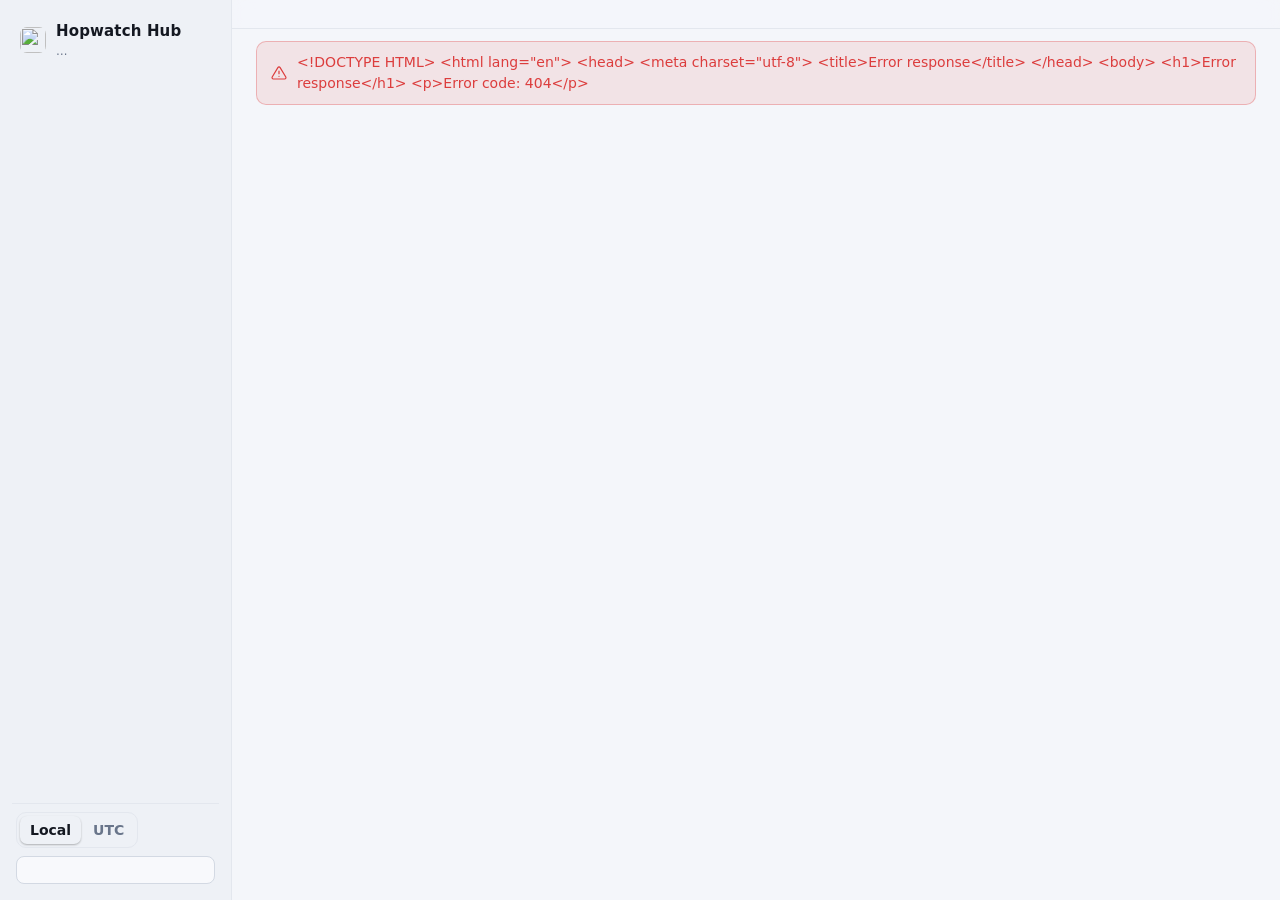
==== hub/app/static/index.html @ 5ee96c32 "Hub 0.2: overview of all sites, incidents seen from several sites vs one site, compare, MTR from all" ====
<!doctype html>
<html lang="en" data-theme="dark">
<head>
<meta charset="utf-8">
<meta name="viewport" content="width=device-width,initial-scale=1">
<title>Hopwatch Hub</title>
<link rel="icon" href="icon.svg" type="image/svg+xml">
<link rel="stylesheet" href="/ui/hw.css">
</head>
<body>
<div class="app">
  <aside class="side">
    <a class="brand" href="#/"><img src="icon.svg" alt=""><span>Hopwatch Hub<small id="site">…</small></span></a>
    <nav class="nav" id="nav"></nav>
    <div class="foot">
      <div class="row wrapn"><span class="seg" id="tzSeg"></span><button class="btn-s btn-i btn-g" id="themeBtn" title="Light / dark"></button></div>
      <button class="btn-s" id="loginBtn"></button>
    </div>
  </aside>
  <div class="main">
    <div class="top"><div><h1 id="title"></h1><div class="sub" id="subtitle"></div></div><span class="grow"></span><div class="row" id="topActions"></div></div>
    <div id="banner" class="hidden" style="margin:12px 24px 0"></div>
    <div class="content" id="main"></div>
  </div>
</div>
<script src="/ui/hw.js"></script>
<script src="app.js"></script>
</body>
</html>
---- ui/hw.css ----
/* Hopwatch design system, shared by Probe and Hub. Dark by default, light follows the toggle. */
:root,[data-theme=dark]{
  --bg:#0a0c11;--bg2:#0e1118;--surface:#12161e;--surface2:#171c26;--surface3:#1d2330;--border:#232b38;--border2:#2e3848;
  --text:#e7eaf0;--text2:#b8c0cd;--muted:#8691a3;--faint:#5d6879;
  --accent:#7c93ff;--accent2:#5b74f0;--accent-soft:#7c93ff22;--teal:#2bc4a8;--purple:#a78bfa;
  --ok:#34d399;--ok-soft:#34d39922;--warn:#fbbf24;--warn-soft:#fbbf2422;--bad:#f87171;--bad-soft:#f8717124;--down:#ef4444;
  --shadow:0 1px 0 #ffffff08 inset,0 8px 24px -12px #000c;--ring:0 0 0 3px #7c93ff40;
  --r:14px;--r2:10px;--r3:8px;color-scheme:dark}
[data-theme=light]{
  --bg:#f4f6fa;--bg2:#eef1f6;--surface:#ffffff;--surface2:#f8f9fc;--surface3:#eef1f6;--border:#e3e7ee;--border2:#d3d9e3;
  --text:#141821;--text2:#3b4352;--muted:#69758a;--faint:#9aa4b5;
  --accent:#4f6bed;--accent2:#3d57d6;--accent-soft:#4f6bed1a;--teal:#0f9f86;--purple:#7c5ce0;
  --ok:#10a36c;--ok-soft:#10a36c1a;--warn:#c98a00;--warn-soft:#c98a001f;--bad:#dc3d3d;--bad-soft:#dc3d3d1a;--down:#c62828;
  --shadow:0 1px 2px #0000000d,0 8px 24px -16px #00000033;--ring:0 0 0 3px #4f6bed33;color-scheme:light}
*{box-sizing:border-box}
html,body{margin:0;height:100%}
body{background:var(--bg);color:var(--text);font:14px/1.5 ui-sans-serif,system-ui,-apple-system,"Segoe UI",Roboto,"Helvetica Neue",Arial,sans-serif;
  -webkit-font-smoothing:antialiased;font-feature-settings:"tnum" 0}
a{color:var(--accent);text-decoration:none} a:hover{text-decoration:underline}
code,pre,.mono{font-family:ui-monospace,SFMono-Regular,Menlo,Consolas,monospace}
.hidden{display:none!important}
.muted{color:var(--muted)} .faint{color:var(--faint)} .small{font-size:12px} .xs{font-size:11px} .num{font-variant-numeric:tabular-nums}
.ok{color:var(--ok)} .warn{color:var(--warn)} .bad,.crit{color:var(--bad)} .down{color:var(--down);font-weight:600}
.grow{flex:1} .row{display:flex;align-items:center;gap:8px;flex-wrap:wrap} .col{display:flex;flex-direction:column;gap:6px}
.gap4{gap:4px} .gap12{gap:12px} .mt8{margin-top:8px} .mt12{margin-top:12px} .mt16{margin-top:16px} .wrapn{flex-wrap:nowrap}
.ell{overflow:hidden;text-overflow:ellipsis;white-space:nowrap;min-width:0}
svg.i{width:16px;height:16px;flex:none;stroke:currentColor;fill:none;stroke-width:1.8;stroke-linecap:round;stroke-linejoin:round}

/* ---- layout ---- */
.app{display:grid;grid-template-columns:232px 1fr;min-height:100%}
.side{position:sticky;top:0;height:100vh;display:flex;flex-direction:column;gap:4px;padding:16px 12px;background:var(--bg2);border-right:1px solid var(--border)}
.brand{display:flex;align-items:center;gap:10px;padding:4px 8px 14px;color:var(--text);font-weight:650;font-size:15px;letter-spacing:.01em}
.brand img{width:26px;height:26px;border-radius:7px} .brand small{display:block;font-weight:500;color:var(--muted);font-size:11.5px;letter-spacing:0}
.brand:hover{text-decoration:none}
.nav a{display:flex;align-items:center;gap:10px;padding:8px 10px;border-radius:9px;color:var(--text2);font-weight:500}
.nav a:hover{background:var(--surface2);color:var(--text);text-decoration:none}
.nav a.on{background:var(--accent-soft);color:var(--accent)} .nav a .cnt{margin-left:auto}
.side .foot{margin-top:auto;display:flex;flex-direction:column;gap:8px;padding:8px 4px 0;border-top:1px solid var(--border)}
.main{min-width:0;display:flex;flex-direction:column}
.top{position:sticky;top:0;z-index:20;display:flex;align-items:center;gap:12px;padding:14px 24px;background:color-mix(in srgb,var(--bg) 82%,transparent);
  backdrop-filter:saturate(1.4) blur(10px);border-bottom:1px solid var(--border)}
.top h1{margin:0;font-size:18px;font-weight:650;letter-spacing:-.01em}
.top .sub{color:var(--muted);font-size:13px}
.content{padding:20px 24px 48px;display:grid;gap:16px;max-width:1600px;width:100%;min-width:0}
.content>*,.col>*,.bd>*{min-width:0}
@media (max-width:900px){
  .app{grid-template-columns:1fr}
  .side{position:sticky;top:0;z-index:30;height:auto;flex-direction:row;align-items:center;padding:8px 10px;overflow-x:auto;border-right:0;border-bottom:1px solid var(--border)}
  .brand{padding:0 6px 0 0} .brand small{display:none}
  .nav{display:flex;gap:2px} .nav a{padding:6px 9px;white-space:nowrap} .nav a span.lbl{display:none} .nav a.on span.lbl{display:inline}
  .side .foot{margin:0 0 0 auto;flex-direction:row;border:0;padding:0}
  .top{position:static;padding:12px 14px} .content{padding:12px 12px 40px}
}

/* ---- surfaces ---- */
.card{background:var(--surface);border:1px solid var(--border);border-radius:var(--r);box-shadow:var(--shadow);min-width:0}
.card>.hd{display:flex;align-items:center;gap:10px;flex-wrap:wrap;padding:14px 16px 0}
.card>.hd h2{margin:0;font-size:14.5px;font-weight:650}
.card>.hd .sub{color:var(--muted);font-size:12.5px}
.card>.bd{padding:12px 16px 16px}
.card.flat{box-shadow:none}
.kpis{display:grid;grid-template-columns:repeat(auto-fit,minmax(170px,1fr));gap:12px}
.kpi{background:var(--surface);border:1px solid var(--border);border-radius:var(--r);padding:14px 16px;box-shadow:var(--shadow)}
.kpi .l{color:var(--muted);font-size:12px;font-weight:500;display:flex;align-items:center;gap:6px}
.kpi .v{font-size:24px;font-weight:650;letter-spacing:-.02em;margin-top:2px;font-variant-numeric:tabular-nums}
.kpi .s{color:var(--muted);font-size:12px}
.tabs{display:flex;gap:2px;border-bottom:1px solid var(--border);margin:0 0 4px;overflow-x:auto;scrollbar-width:none}
.tabs button{background:none;border:0;border-bottom:2px solid transparent;border-radius:0;padding:8px 12px;color:var(--muted);font-weight:550}
.tabs button.on{color:var(--text);border-bottom-color:var(--accent)} .tabs button:hover{color:var(--text)}

/* ---- controls ---- */
button,.btn{display:inline-flex;align-items:center;justify-content:center;gap:6px;height:34px;padding:0 13px;border-radius:9px;
  border:1px solid var(--border2);background:var(--surface2);color:var(--text);font:inherit;font-weight:550;cursor:pointer;
  transition:background .12s,border-color .12s,color .12s;white-space:nowrap;text-decoration:none!important}
button:hover,.btn:hover{background:var(--surface3);border-color:var(--faint)}
button:focus-visible,.btn:focus-visible{outline:none;box-shadow:var(--ring)}
button:disabled{opacity:.45;cursor:default}
.btn-p{background:var(--accent);border-color:var(--accent);color:#fff} .btn-p:hover{background:var(--accent2);border-color:var(--accent2)}
.btn-g{background:transparent;border-color:transparent;color:var(--text2)} .btn-g:hover{background:var(--surface2);border-color:var(--border)}
.btn-d{color:var(--bad);border-color:color-mix(in srgb,var(--bad) 40%,var(--border))} .btn-d:hover{background:var(--bad-soft)}
.btn-s{height:28px;padding:0 9px;font-size:12.5px;border-radius:8px} .btn-xs{height:24px;padding:0 7px;font-size:12px;border-radius:7px}
.btn-i{width:34px;padding:0} .btn-s.btn-i{width:28px} .btn-xs.btn-i{width:24px}
input,select,textarea{font:inherit;color:var(--text);background:var(--bg2);border:1px solid var(--border2);border-radius:9px;height:34px;padding:0 10px;min-width:0}
textarea{height:auto;min-height:110px;padding:8px 10px;width:100%;font-family:ui-monospace,Menlo,Consolas,monospace;font-size:12.5px}
input:focus,select:focus,textarea:focus{outline:none;border-color:var(--accent);box-shadow:var(--ring)}
input[type=number]{width:100px} input[type=checkbox]{width:16px;height:16px;accent-color:var(--accent);margin:0}
select{appearance:none;padding-right:30px;background-image:url("data:image/svg+xml,%3Csvg xmlns='http://www.w3.org/2000/svg' width='12' height='12' viewBox='0 0 24 24' fill='none' stroke='%238691a3' stroke-width='2.5' stroke-linecap='round'%3E%3Cpath d='m6 9 6 6 6-6'/%3E%3C/svg%3E");
  background-repeat:no-repeat;background-position:right 10px center}
.field{display:flex;flex-direction:column;gap:5px;min-width:0}
.field>label,.field>.lbl{font-size:12px;font-weight:550;color:var(--text2)} .field>.hint{font-size:11.5px;color:var(--muted)}
.form{display:grid;grid-template-columns:repeat(auto-fill,minmax(220px,1fr));gap:14px 18px}
.seg{display:inline-flex;max-width:100%;overflow-x:auto;scrollbar-width:none;padding:3px;gap:2px;background:var(--bg2);border:1px solid var(--border);border-radius:10px}
.seg button{height:28px;border:0;background:transparent;color:var(--muted);padding:0 10px;border-radius:7px;font-weight:550}
.seg button:hover{color:var(--text);background:var(--surface2)} .seg button.on{background:var(--surface3);color:var(--text);box-shadow:0 1px 2px #0004}
.switch{display:inline-flex;align-items:center;gap:10px;cursor:pointer;user-select:none}
.switch input{appearance:none;width:34px;height:20px;border-radius:20px;background:var(--border2);position:relative;cursor:pointer;transition:background .15s;flex:none;border:0}
.switch input:after{content:'';position:absolute;top:2px;left:2px;width:16px;height:16px;border-radius:50%;background:#fff;transition:transform .15s;box-shadow:0 1px 2px #0005}
.switch input:checked{background:var(--accent)} .switch input:checked:after{transform:translateX(14px)}
.switch .t{display:flex;flex-direction:column} .switch .t small{color:var(--muted);font-size:11.5px}
.search{position:relative} .search input{padding-left:32px;width:100%} .search svg{position:absolute;left:10px;top:9px;color:var(--muted)}

/* ---- pills, dots ---- */
.pill{display:inline-flex;align-items:center;gap:5px;height:22px;padding:0 8px;border-radius:20px;font-size:11.5px;font-weight:600;background:var(--surface3);color:var(--text2);white-space:nowrap}
.pill.ok{background:var(--ok-soft);color:var(--ok)} .pill.warn{background:var(--warn-soft);color:var(--warn)}
.pill.bad,.pill.crit,.pill.down{background:var(--bad-soft);color:var(--bad)} .pill.info{background:var(--accent-soft);color:var(--accent)}
.pill.purple{background:color-mix(in srgb,var(--purple) 16%,transparent);color:var(--purple)}
.dot{width:8px;height:8px;border-radius:50%;background:var(--faint);flex:none;display:inline-block}
.dot.ok{background:var(--ok)} .dot.warn{background:var(--warn)} .dot.crit,.dot.down,.dot.bad{background:var(--bad)}
.dot.down{box-shadow:0 0 0 3px var(--bad-soft)} .dot.live{animation:pulse 2s infinite}
@keyframes pulse{50%{box-shadow:0 0 0 5px transparent}0%{box-shadow:0 0 0 0 var(--ok-soft)}}

/* ---- tables ---- */
.tw{overflow:auto;border:1px solid var(--border);border-radius:var(--r2)}
.table{width:100%;border-collapse:separate;border-spacing:0;font-size:13px;font-variant-numeric:tabular-nums}
.table th{position:sticky;top:0;z-index:1;background:var(--surface2);text-align:left;font-weight:600;font-size:11.5px;color:var(--muted);
  text-transform:uppercase;letter-spacing:.04em;padding:9px 10px;border-bottom:1px solid var(--border);white-space:nowrap}
.table td{padding:9px 10px;border-bottom:1px solid var(--border);vertical-align:middle}
.table tr:last-child td{border-bottom:0} .table tbody tr:hover td{background:var(--surface2)}
.table tr.click{cursor:pointer} .table tr.sel td{background:var(--accent-soft)!important}
.table .r{text-align:right} .table .c{text-align:center} .table td.w0{width:1%;white-space:nowrap}
.empty{padding:28px;text-align:center;color:var(--muted)}

/* ---- multiselect ---- */
.ms{position:relative;display:inline-flex;min-width:180px;max-width:100%}
.ms>.trig{width:100%;justify-content:flex-start;gap:6px;background:var(--bg2);border-color:var(--border2);font-weight:500;padding:0 8px 0 10px;overflow:hidden}
.ms>.trig:hover{border-color:var(--faint)} .ms.open>.trig{border-color:var(--accent);box-shadow:var(--ring)}
.ms>.trig .lab{color:var(--muted);font-weight:550;font-size:12px} .ms>.trig .val{min-width:0;overflow:hidden;text-overflow:ellipsis;white-space:nowrap;text-align:left;flex:1}
.ms>.trig .chip{display:inline-flex;align-items:center;height:20px;padding:0 7px;border-radius:6px;background:var(--accent-soft);color:var(--accent);font-size:12px;font-weight:600}
.ms>.trig .x{display:inline-flex;width:20px;height:20px;align-items:center;justify-content:center;border-radius:6px;color:var(--muted)}
.ms>.trig .x:hover{background:var(--surface3);color:var(--text)}
.ms-pop{position:fixed;z-index:60;width:320px;max-width:calc(100vw - 16px);background:var(--surface);border:1px solid var(--border2);border-radius:12px;
  box-shadow:0 18px 48px -12px #000a,0 0 0 1px #0002;display:flex;flex-direction:column;overflow:hidden}
.ms-pop .s{padding:10px 10px 6px} .ms-pop .s input{width:100%}
.ms-pop .acts{display:flex;gap:4px;padding:0 10px 8px;border-bottom:1px solid var(--border)} .ms-pop .acts .cnt{margin-left:auto;color:var(--muted);font-size:12px;align-self:center}
.ms-pop .list{overflow:auto;max-height:320px;padding:4px}
.ms-pop .grp{display:flex;align-items:center;gap:8px;padding:8px 8px 4px;font-size:11px;font-weight:700;text-transform:uppercase;letter-spacing:.05em;color:var(--muted);cursor:pointer}
.ms-pop .grp:hover{color:var(--text)}
.ms-pop .opt{display:flex;align-items:center;gap:9px;padding:6px 8px;border-radius:7px;cursor:pointer;font-size:13px}
.ms-pop .opt:hover,.ms-pop .opt.hl{background:var(--surface2)} .ms-pop .opt .h{margin-left:auto;color:var(--muted);font-size:11.5px}
.ms-pop .opt.in{padding-left:20px}
.ms-pop .box{width:16px;height:16px;border-radius:5px;border:1.5px solid var(--border2);display:inline-flex;align-items:center;justify-content:center;flex:none;background:var(--bg2)}
.ms-pop .on>.box,.ms-pop .box.on{background:var(--accent);border-color:var(--accent)}
.ms-pop .box.part{background:var(--accent-soft);border-color:var(--accent)}
.ms-pop .on>.box:after,.ms-pop .box.on:after{content:'';width:8px;height:4px;border:2px solid #fff;border-top:0;border-right:0;transform:rotate(-45deg) translate(1px,-1px)}
.ms-pop .box.part:after{content:'';width:8px;height:2px;background:var(--accent);border-radius:2px}
.ms-pop .single .box{border-radius:50%}
.ms-pop .ft{display:flex;gap:6px;justify-content:flex-end;padding:8px 10px;border-top:1px solid var(--border)}

/* ---- charts ---- */
.chart{position:relative} .chart canvas{width:100%;display:block}
.legend{display:flex;flex-wrap:wrap;gap:2px 4px;margin-top:8px}
.legend button{height:24px;padding:0 8px;border-radius:7px;border:0;background:transparent;color:var(--text2);font-size:12px;font-weight:500;gap:6px}
.legend button:hover{background:var(--surface2)} .legend button.off{opacity:.38} .legend i{width:10px;height:10px;border-radius:3px;display:inline-block}
.tip{position:fixed;z-index:70;pointer-events:none;background:var(--surface);border:1px solid var(--border2);border-radius:10px;padding:8px 10px;
  font-size:12px;box-shadow:0 12px 32px -8px #000a;max-width:340px;font-variant-numeric:tabular-nums}
.tip b{display:block;margin-bottom:4px} .tip .r{display:flex;gap:8px;align-items:center} .tip .r i{width:8px;height:8px;border-radius:2px;flex:none}
.tip .r .v{margin-left:auto;font-weight:600}
.spark{display:block;width:100%;height:26px}
.bar{height:6px;border-radius:4px;background:var(--surface3);overflow:hidden;min-width:40px} .bar>i{display:block;height:100%;border-radius:4px}

/* ---- overlays ---- */
.modal{position:fixed;inset:0;z-index:80;background:#0008;backdrop-filter:blur(3px);display:flex;align-items:center;justify-content:center;padding:16px}
.modal .box{background:var(--surface);border:1px solid var(--border2);border-radius:16px;width:min(560px,100%);max-height:calc(100vh - 32px);overflow:auto;box-shadow:0 30px 80px -20px #000c}
.modal .box>.hd{display:flex;align-items:center;gap:10px;padding:16px 18px 0} .modal .box>.hd h2{margin:0;font-size:16px}
.modal .box>.bd{padding:14px 18px} .modal .box>.ft{display:flex;gap:8px;justify-content:flex-end;padding:0 18px 16px}
.toast{position:fixed;bottom:18px;left:50%;transform:translateX(-50%);z-index:90;background:var(--surface);border:1px solid var(--border2);
  border-left:4px solid var(--accent);border-radius:10px;padding:10px 14px;box-shadow:0 12px 32px -8px #000a;font-weight:500}
.toast.err{border-left-color:var(--bad)}
.menu{position:fixed;z-index:65;background:var(--surface);border:1px solid var(--border2);border-radius:11px;padding:5px;min-width:200px;box-shadow:0 18px 48px -12px #000a}
.menu button{width:100%;justify-content:flex-start;border:0;background:none;height:32px;font-weight:500}
.menu button:hover{background:var(--surface2)} .menu hr{border:0;border-top:1px solid var(--border);margin:4px 2px}
.banner{display:flex;gap:10px;align-items:center;padding:10px 14px;border-radius:var(--r2);background:var(--bad-soft);color:var(--bad);border:1px solid color-mix(in srgb,var(--bad) 30%,transparent);font-weight:500}
.banner.info{background:var(--accent-soft);color:var(--accent);border-color:color-mix(in srgb,var(--accent) 30%,transparent)}
.banner.warn{background:var(--warn-soft);color:var(--warn);border-color:color-mix(in srgb,var(--warn) 30%,transparent)}
pre.rep{margin:0;background:var(--bg2);border:1px solid var(--border);border-radius:var(--r2);padding:12px 14px;overflow:auto;font-size:12px;line-height:1.45;color:var(--text2)}
details.help{border:1px solid var(--border);border-radius:var(--r2);background:var(--surface2)}
details.help>summary{cursor:pointer;padding:10px 14px;font-weight:600;list-style:none;display:flex;gap:8px;align-items:center}
details.help>summary::-webkit-details-marker{display:none} details.help>div{padding:0 16px 12px;color:var(--text2)} details.help p{margin:8px 0}
.range{display:inline-flex;gap:6px;align-items:center;flex-wrap:wrap}
.drop{position:fixed;z-index:60;background:var(--surface);border:1px solid var(--border2);border-radius:12px;padding:12px;box-shadow:0 18px 48px -12px #000a;display:grid;gap:10px;width:300px}
::-webkit-scrollbar{width:10px;height:10px} ::-webkit-scrollbar-thumb{background:var(--border2);border-radius:10px;border:2px solid transparent;background-clip:padding-box}
::-webkit-scrollbar-track{background:transparent}

/* ---- location tiles (overview) ---- */
.tiles{display:grid;grid-template-columns:repeat(auto-fill,minmax(360px,1fr));gap:12px}
.tile{background:var(--surface);border:1px solid var(--border);border-radius:var(--r);box-shadow:var(--shadow);overflow:hidden;min-width:0;display:flex;flex-direction:column}
.tile .th{display:flex;align-items:center;gap:8px;padding:11px 12px 8px 14px;border-bottom:1px solid var(--border)}
.tile .th b{font-size:14px;font-weight:650}
.tile.st-warn{border-color:color-mix(in srgb,var(--warn) 45%,var(--border))} .tile.st-crit,.tile.st-down{border-color:color-mix(in srgb,var(--bad) 55%,var(--border))}
.tile.st-down .th,.tile.st-crit .th{background:var(--bad-soft)} .tile.st-warn .th{background:var(--warn-soft)}
.ipr{display:grid;grid-template-columns:minmax(124px,auto) minmax(40px,1fr) 62px 42px 48px 26px;align-items:center;gap:8px;padding:6px 10px 6px 14px;font-size:12.5px;font-variant-numeric:tabular-nums}
.ipr+.ipr{border-top:1px solid var(--border)} .ipr .r{text-align:right} .ipr .ip{display:flex;align-items:center;gap:7px;min-width:0}
.ipr .ip span.ell{font-weight:500;overflow:visible;flex:none}
.tag{display:inline-flex;align-items:center;height:18px;padding:0 6px;border-radius:5px;font-size:10.5px;font-weight:650;background:var(--surface3);color:var(--muted);letter-spacing:.02em}
.tag.tcp{background:color-mix(in srgb,var(--teal) 16%,transparent);color:var(--teal)}
.hopbar{display:flex;align-items:center;gap:8px} .hopbar .bar{flex:1}
.cmp{display:grid;grid-template-columns:1fr 1fr;gap:12px} @media (max-width:1000px){.cmp{grid-template-columns:1fr}}
.chg td{background:var(--warn-soft)}
.sticky-save{position:sticky;bottom:0;z-index:5;display:flex;gap:10px;align-items:center;justify-content:flex-end;padding:12px 16px;
  background:color-mix(in srgb,var(--surface) 92%,transparent);backdrop-filter:blur(8px);border:1px solid var(--border2);border-radius:var(--r);box-shadow:0 -8px 24px -16px #000a}
.prog{height:4px;border-radius:4px;background:var(--surface3);overflow:hidden} .prog>i{display:block;height:100%;background:var(--accent);transition:width .5s}
.steps{counter-reset:s;display:grid;gap:10px;margin:8px 0} .steps>div{display:grid;grid-template-columns:28px 1fr;gap:10px;align-items:start}
.steps>div:before{counter-increment:s;content:counter(s);width:24px;height:24px;border-radius:50%;background:var(--accent-soft);color:var(--accent);font-weight:700;font-size:12px;display:flex;align-items:center;justify-content:center}
@media (max-width:640px){.tiles{grid-template-columns:1fr} .ipr{grid-template-columns:minmax(118px,auto) minmax(30px,1fr) 58px 38px 26px} .ipr .jit{display:none}
  .brand>span{display:none} .top h1{font-size:16px} .ms{min-width:0;flex:1 1 160px} .range{max-width:100%}}
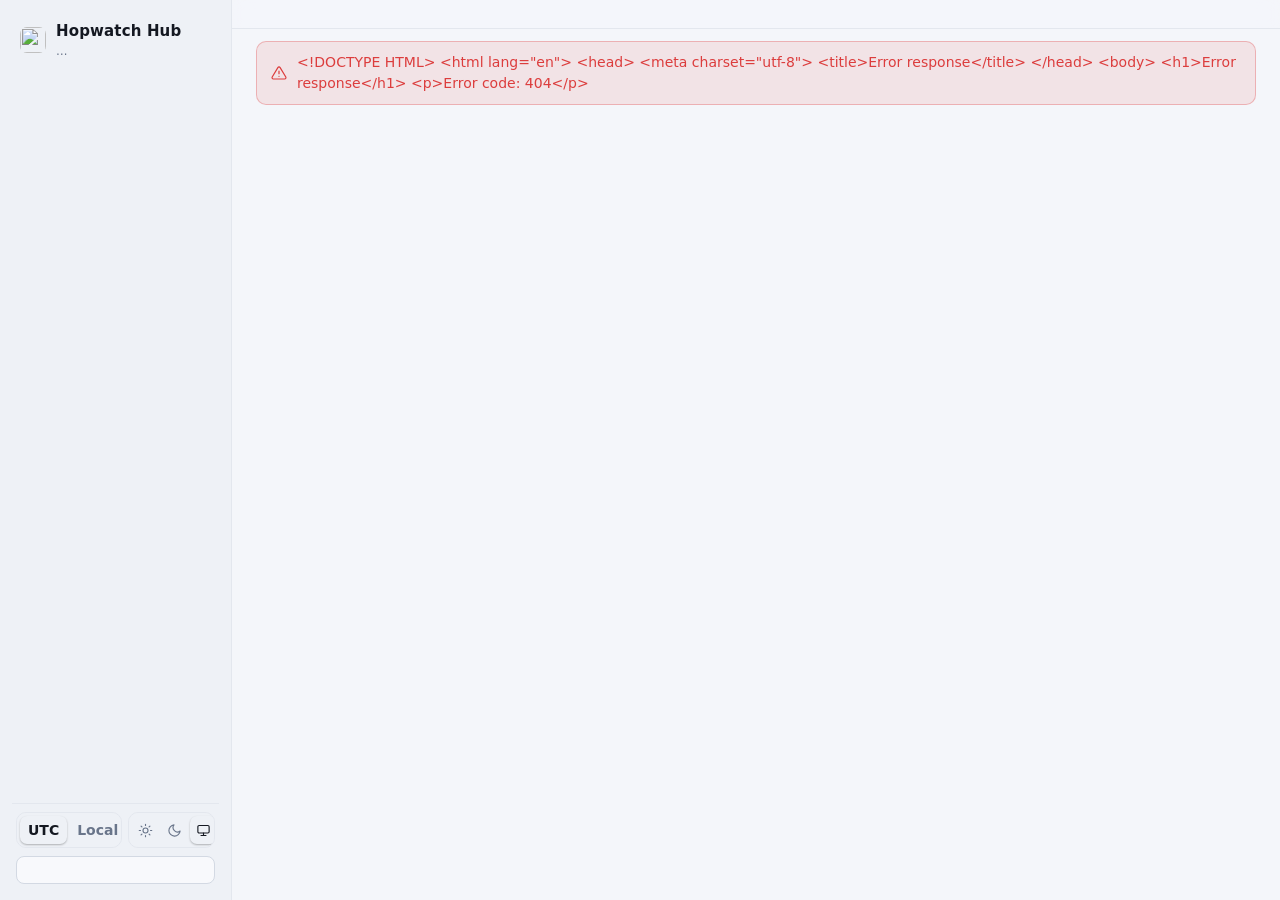
==== commit 9496af0b: "Theme as sun/moon/system segmented control; hub Probe settings: compare, copy between probes, backup" ====
--- a/hub/app/static/index.html
+++ b/hub/app/static/index.html
@@ -13,12 +13,12 @@
     <a class="brand" href="#/"><img src="icon.svg" alt=""><span>Hopwatch Hub<small id="site">…</small></span></a>
     <nav class="nav" id="nav"></nav>
     <div class="foot">
-      <div class="row wrapn"><span class="seg" id="tzSeg"></span><button class="btn-s btn-i btn-g" id="themeBtn" title="Light / dark"></button></div>
+      <div class="row wrapn"><span class="seg" id="tzSeg"></span><span class="seg" id="themeSeg"></span></div>
       <button class="btn-s" id="loginBtn"></button>
     </div>
   </aside>
   <div class="main">
-    <div class="top"><div><h1 id="title"></h1><div class="sub" id="subtitle"></div></div><span class="grow"></span><div class="row" id="topActions"></div></div>
+    <div class="top"><img class="mobile-only" src="icon.svg" alt="" width="24" height="24"><div><h1 id="title"></h1><div class="sub" id="subtitle"></div></div><span class="grow"></span><div class="row" id="topActions"></div><button class="btn-s btn-i btn-g mobile-only" id="prefsBtn" title="Times, theme, login"></button></div>
     <div id="banner" class="hidden" style="margin:12px 24px 0"></div>
     <div class="content" id="main"></div>
   </div>
--- a/ui/hw.css
+++ b/ui/hw.css
@@ -43,13 +43,28 @@
 .top .sub{color:var(--muted);font-size:13px}
 .content{padding:20px 24px 48px;display:grid;gap:16px;max-width:1600px;width:100%;min-width:0}
 .content>*,.col>*,.bd>*{min-width:0}
+.mobile-only{display:none!important}
 @media (max-width:900px){
   .app{grid-template-columns:1fr}
-  .side{position:sticky;top:0;z-index:30;height:auto;flex-direction:row;align-items:center;padding:8px 10px;overflow-x:auto;border-right:0;border-bottom:1px solid var(--border)}
-  .brand{padding:0 6px 0 0} .brand small{display:none}
-  .nav{display:flex;gap:2px} .nav a{padding:6px 9px;white-space:nowrap} .nav a span.lbl{display:none} .nav a.on span.lbl{display:inline}
-  .side .foot{margin:0 0 0 auto;flex-direction:row;border:0;padding:0}
-  .top{position:static;padding:12px 14px} .content{padding:12px 12px 40px}
+  .mobile-only{display:inline-flex!important}
+  /* menu as a bar at the bottom, always visible, never scrolls */
+  .side{position:fixed;left:0;right:0;bottom:0;top:auto;z-index:40;height:auto;flex-direction:row;align-items:stretch;padding:4px 4px calc(4px + env(safe-area-inset-bottom));
+    border-right:0;border-top:1px solid var(--border);background:color-mix(in srgb,var(--bg2) 94%,transparent);backdrop-filter:blur(10px)}
+  .side .brand,.side .foot{display:none}
+  .nav{display:flex;flex:1;gap:0;justify-content:space-around}
+  .nav a{flex:1;flex-direction:column;gap:2px;padding:6px 2px;font-size:10.5px;font-weight:600;border-radius:8px;min-width:0;text-align:center}
+  .nav a svg.i{width:20px;height:20px}
+  .nav a span.lbl{display:block;max-width:100%;overflow:hidden;text-overflow:ellipsis;white-space:nowrap}
+  .main{padding-bottom:72px}
+  /* one-line top bar: icon, page title, actions as icons, the ⋯ menu */
+  .top{position:sticky;top:0;padding:8px 12px;gap:10px;flex-wrap:nowrap}
+  .top>div:first-of-type{min-width:0}
+  .top h1{font-size:16px;white-space:nowrap;overflow:hidden;text-overflow:ellipsis}
+  .top .sub{display:none}
+  .top #topActions{flex-wrap:nowrap}
+  .top #topActions .btn,.top #topActions button{font-size:0;gap:0;width:34px;padding:0}
+  .top #topActions svg.i{width:17px;height:17px}
+  .content{padding:12px 12px 24px}
 }
 
 /* ---- surfaces ---- */
@@ -128,7 +143,7 @@
 .ms>.trig .chip{display:inline-flex;align-items:center;height:20px;padding:0 7px;border-radius:6px;background:var(--accent-soft);color:var(--accent);font-size:12px;font-weight:600}
 .ms>.trig .x{display:inline-flex;width:20px;height:20px;align-items:center;justify-content:center;border-radius:6px;color:var(--muted)}
 .ms>.trig .x:hover{background:var(--surface3);color:var(--text)}
-.ms-pop{position:fixed;z-index:60;width:320px;max-width:calc(100vw - 16px);background:var(--surface);border:1px solid var(--border2);border-radius:12px;
+.ms-pop{position:fixed;z-index:95;width:320px;max-width:calc(100vw - 16px);background:var(--surface);border:1px solid var(--border2);border-radius:12px;
   box-shadow:0 18px 48px -12px #000a,0 0 0 1px #0002;display:flex;flex-direction:column;overflow:hidden}
 .ms-pop .s{padding:10px 10px 6px} .ms-pop .s input{width:100%}
 .ms-pop .acts{display:flex;gap:4px;padding:0 10px 8px;border-bottom:1px solid var(--border)} .ms-pop .acts .cnt{margin-left:auto;color:var(--muted);font-size:12px;align-self:center}
@@ -150,8 +165,8 @@
 .chart{position:relative} .chart canvas{width:100%;display:block}
 .legend{display:flex;flex-wrap:wrap;gap:2px 4px;margin-top:8px}
 .legend button{height:24px;padding:0 8px;border-radius:7px;border:0;background:transparent;color:var(--text2);font-size:12px;font-weight:500;gap:6px}
-.legend button:hover{background:var(--surface2)} .legend button.off{opacity:.38} .legend i{width:10px;height:10px;border-radius:3px;display:inline-block}
-.tip{position:fixed;z-index:70;pointer-events:none;background:var(--surface);border:1px solid var(--border2);border-radius:10px;padding:8px 10px;
+.legend button:hover{background:var(--surface2)} .legend button.off{opacity:.45;text-decoration:line-through} .legend i{width:10px;height:10px;border-radius:3px;display:inline-block}
+.tip{position:fixed;z-index:97;pointer-events:none;background:var(--surface);border:1px solid var(--border2);border-radius:10px;padding:8px 10px;
   font-size:12px;box-shadow:0 12px 32px -8px #000a;max-width:340px;font-variant-numeric:tabular-nums}
 .tip b{display:block;margin-bottom:4px} .tip .r{display:flex;gap:8px;align-items:center} .tip .r i{width:8px;height:8px;border-radius:2px;flex:none}
 .tip .r .v{margin-left:auto;font-weight:600}
@@ -163,10 +178,10 @@
 .modal .box{background:var(--surface);border:1px solid var(--border2);border-radius:16px;width:min(560px,100%);max-height:calc(100vh - 32px);overflow:auto;box-shadow:0 30px 80px -20px #000c}
 .modal .box>.hd{display:flex;align-items:center;gap:10px;padding:16px 18px 0} .modal .box>.hd h2{margin:0;font-size:16px}
 .modal .box>.bd{padding:14px 18px} .modal .box>.ft{display:flex;gap:8px;justify-content:flex-end;padding:0 18px 16px}
-.toast{position:fixed;bottom:18px;left:50%;transform:translateX(-50%);z-index:90;background:var(--surface);border:1px solid var(--border2);
+.toast{position:fixed;bottom:18px;left:50%;transform:translateX(-50%);z-index:100;background:var(--surface);border:1px solid var(--border2);
   border-left:4px solid var(--accent);border-radius:10px;padding:10px 14px;box-shadow:0 12px 32px -8px #000a;font-weight:500}
 .toast.err{border-left-color:var(--bad)}
-.menu{position:fixed;z-index:65;background:var(--surface);border:1px solid var(--border2);border-radius:11px;padding:5px;min-width:200px;box-shadow:0 18px 48px -12px #000a}
+.menu{position:fixed;z-index:96;background:var(--surface);border:1px solid var(--border2);border-radius:11px;padding:5px;min-width:200px;box-shadow:0 18px 48px -12px #000a}
 .menu button{width:100%;justify-content:flex-start;border:0;background:none;height:32px;font-weight:500}
 .menu button:hover{background:var(--surface2)} .menu hr{border:0;border-top:1px solid var(--border);margin:4px 2px}
 .banner{display:flex;gap:10px;align-items:center;padding:10px 14px;border-radius:var(--r2);background:var(--bad-soft);color:var(--bad);border:1px solid color-mix(in srgb,var(--bad) 30%,transparent);font-weight:500}
@@ -177,7 +192,7 @@
 details.help>summary{cursor:pointer;padding:10px 14px;font-weight:600;list-style:none;display:flex;gap:8px;align-items:center}
 details.help>summary::-webkit-details-marker{display:none} details.help>div{padding:0 16px 12px;color:var(--text2)} details.help p{margin:8px 0}
 .range{display:inline-flex;gap:6px;align-items:center;flex-wrap:wrap}
-.drop{position:fixed;z-index:60;background:var(--surface);border:1px solid var(--border2);border-radius:12px;padding:12px;box-shadow:0 18px 48px -12px #000a;display:grid;gap:10px;width:300px}
+.drop{position:fixed;z-index:95;background:var(--surface);border:1px solid var(--border2);border-radius:12px;padding:12px;box-shadow:0 18px 48px -12px #000a;display:grid;gap:10px;width:300px}
 ::-webkit-scrollbar{width:10px;height:10px} ::-webkit-scrollbar-thumb{background:var(--border2);border-radius:10px;border:2px solid transparent;background-clip:padding-box}
 ::-webkit-scrollbar-track{background:transparent}
 
@@ -191,10 +206,11 @@
 .ipr{display:grid;grid-template-columns:minmax(124px,auto) minmax(40px,1fr) 62px 42px 48px 26px;align-items:center;gap:8px;padding:6px 10px 6px 14px;font-size:12.5px;font-variant-numeric:tabular-nums}
 .ipr+.ipr{border-top:1px solid var(--border)} .ipr .r{text-align:right} .ipr .ip{display:flex;align-items:center;gap:7px;min-width:0}
 .ipr .ip span.ell{font-weight:500;overflow:visible;flex:none}
+.ipr .ip span.nm{display:flex;flex-direction:column;line-height:1.25} .ipr .ip span.nm .xs{font-weight:400}
 .tag{display:inline-flex;align-items:center;height:18px;padding:0 6px;border-radius:5px;font-size:10.5px;font-weight:650;background:var(--surface3);color:var(--muted);letter-spacing:.02em}
 .tag.tcp{background:color-mix(in srgb,var(--teal) 16%,transparent);color:var(--teal)}
 .hopbar{display:flex;align-items:center;gap:8px} .hopbar .bar{flex:1}
-.cmp{display:grid;grid-template-columns:1fr 1fr;gap:12px} @media (max-width:1000px){.cmp{grid-template-columns:1fr}}
+.cmp{display:grid;grid-template-columns:minmax(0,1fr) minmax(0,1fr);gap:12px} .cmp>div{min-width:0} @media (max-width:1000px){.cmp{grid-template-columns:1fr}}
 .chg td{background:var(--warn-soft)}
 .sticky-save{position:sticky;bottom:0;z-index:5;display:flex;gap:10px;align-items:center;justify-content:flex-end;padding:12px 16px;
   background:color-mix(in srgb,var(--surface) 92%,transparent);backdrop-filter:blur(8px);border:1px solid var(--border2);border-radius:var(--r);box-shadow:0 -8px 24px -16px #000a}
@@ -202,4 +218,47 @@
 .steps{counter-reset:s;display:grid;gap:10px;margin:8px 0} .steps>div{display:grid;grid-template-columns:28px 1fr;gap:10px;align-items:start}
 .steps>div:before{counter-increment:s;content:counter(s);width:24px;height:24px;border-radius:50%;background:var(--accent-soft);color:var(--accent);font-weight:700;font-size:12px;display:flex;align-items:center;justify-content:center}
 @media (max-width:640px){.tiles{grid-template-columns:1fr} .ipr{grid-template-columns:minmax(118px,auto) minmax(30px,1fr) 58px 38px 26px} .ipr .jit{display:none}
-  .brand>span{display:none} .top h1{font-size:16px} .ms{min-width:0;flex:1 1 160px} .range{max-width:100%}}
+  .row>.ms{min-width:0;flex:1 1 160px} .modal .ms{flex:none} .range{max-width:100%}}
+
+/* ---- overview charts grid ---- */
+.cgrid{display:grid;grid-template-columns:repeat(2,minmax(0,1fr));gap:12px}
+.cgrid .card>.hd{padding:12px 14px 0} .cgrid .card>.bd{padding:6px 10px 10px}
+@media (max-width:1000px){.cgrid{grid-template-columns:1fr}}
+.prefs{width:260px}
+.prefs .row{justify-content:space-between}
+.modal .ms{display:flex;width:100%}
+
+/* ---- tables: sortable headers, cards on narrow screens ---- */
+.table th.srt{cursor:pointer;user-select:none} .table th.srt:hover{color:var(--text)}
+.tcards{display:grid;gap:8px}
+.tcard{position:relative;border:1px solid var(--border);border-radius:var(--r2);background:var(--surface2);padding:10px 12px}
+.tcard.click{cursor:pointer} .tcard.sel{border-color:var(--accent);background:var(--accent-soft)}
+.tcard>input[type=checkbox]{position:absolute;top:12px;right:12px}
+.tcard dl{display:grid;grid-template-columns:auto 1fr;gap:4px 12px;margin:0;font-size:13px;align-items:center}
+.tcard dt{color:var(--muted);font-size:11.5px;font-weight:600;text-transform:uppercase;letter-spacing:.03em}
+.tcard dd{margin:0;min-width:0;overflow-wrap:anywhere}
+
+/* ---- dialogs on phones: a sheet from the bottom, compact ---- */
+@media (max-width:640px){
+  .modal{align-items:flex-end;padding:0}
+  .modal .box{width:100%;max-height:88vh;border-radius:16px 16px 0 0}
+  .modal .box>.hd{padding:12px 14px 0} .modal .box>.bd{padding:10px 14px} .modal .box>.ft{padding:0 14px calc(12px + env(safe-area-inset-bottom))}
+  .modal .col.gap12{gap:10px} .modal .field .hint{display:none}
+  .modal .form{grid-template-columns:1fr 1fr;gap:10px}
+  .modal .seg{display:flex;flex-wrap:wrap} .modal .seg button{flex:1 1 auto}
+}
+
+.lgstate{display:inline-flex;align-items:center;gap:8px;margin-right:8px;padding:2px 4px 2px 10px;border-radius:8px;background:var(--accent-soft);color:var(--accent);font-size:12px;font-weight:600}
+.xhair{position:absolute;width:1px;background:var(--muted);opacity:.6;pointer-events:none;display:none}
+.modal.wide .box{width:min(1500px,96vw)}
+.pinbar{display:flex;flex-wrap:wrap;align-items:center;gap:8px;padding:8px 12px;border-radius:var(--r2);background:var(--accent-soft);border:1px solid color-mix(in srgb,var(--accent) 35%,transparent)}
+.pinbar b{color:var(--accent)}
+.rolehd{display:flex;align-items:center;gap:6px;padding:7px 14px 3px;font-size:10.5px;font-weight:700;text-transform:uppercase;letter-spacing:.06em;color:var(--muted);border-top:1px solid var(--border)}
+.rolehd:first-of-type{border-top:0}
+.pkr{justify-content:flex-start;text-align:left;width:100%;gap:8px;min-width:0}
+
+.tsearch{width:280px;max-width:100%} .table tr.fr th{padding:4px 6px} .table tr.fr input{width:100%;min-width:70px;height:28px;font-size:12px;padding:3px 7px} .table tr.fr input.on{border-color:var(--accent)}
+
+.seg.seg-i button{padding:0 7px;display:inline-flex;align-items:center;justify-content:center} .seg.seg-i svg{width:15px;height:15px}
+.sysec{padding:10px 0;border-top:1px solid var(--border)} .sysec:first-of-type{border-top:0} td.sydiff{color:var(--warn);font-weight:600}
+.side .seg button{padding:0 8px} .side .seg.seg-i button{padding:0 6px} .side .row.wrapn{gap:6px}
